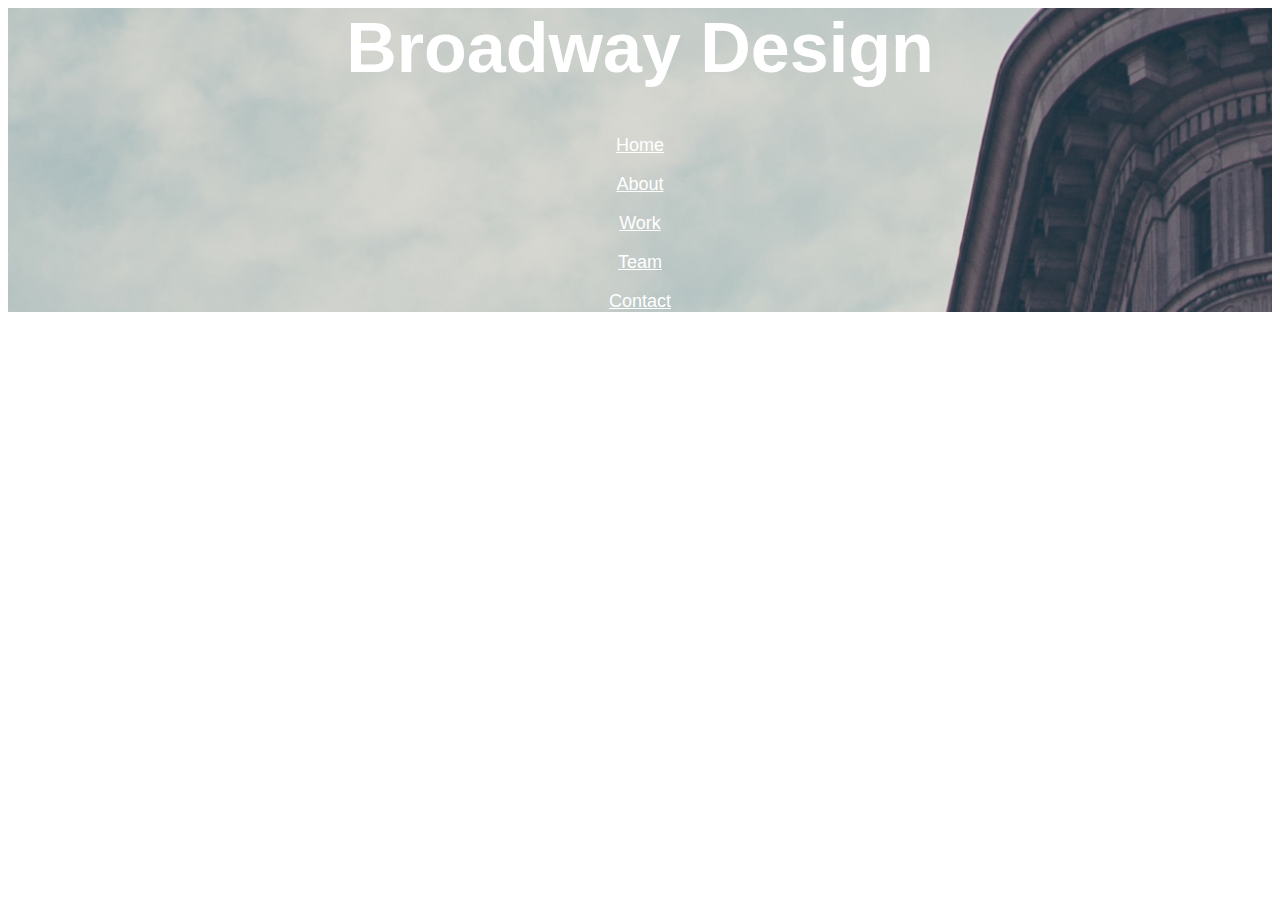
==== index.html @ d4fb991a "Created banner." ====
<html>
<head>
  <!--  This is the html file for Codecademy's Unit 3 Broadway project: index.html.
        Subpage includes about.html.
  -->
  <title>Broadway Design</title>
  <link href="./resources/css/style.css" type="text/css" rel="stylesheet">
</head>
<body>
  <!-- Banner -->
  <div class=banner>

    <h1>Broadway Design</h1>

    <nav class=bannerlist>
      <a href="./index.html">Home</a>
      <p><a href="./about.html" target="_blank">About</a></p>
      <p><a href="#work">Work</a></p>
      <p><a href="#team">Team</a></p>
      <p><a href="#contact">Contact</a></p>
    </nav>
  </div>




</body>
</html>
---- resources/css/style.css ----
/* This is the css file for Codecademy's Unit 3 Broadway project: index.html.  */

/* Setup for whole page. */
body {
  font-family: Helvetica;
  background-color: white;
  text-align: center;
}

/* Set up the treatment of navigation links for whole page. */
a:link,
a:visited {
  color: white;
}

/* mouse over link */
a:hover {
    color: yellow;
}

/* Style for Banner section. */
.banner {
  background-image: url("../images/the-flatiron-building.png");
  background-size: cover;
}

h1 {
  font-size: 70px;
  font-weight: bold;
  color: white;
}

.bannerlist {
  font-size: 18px;
  color: white;
}
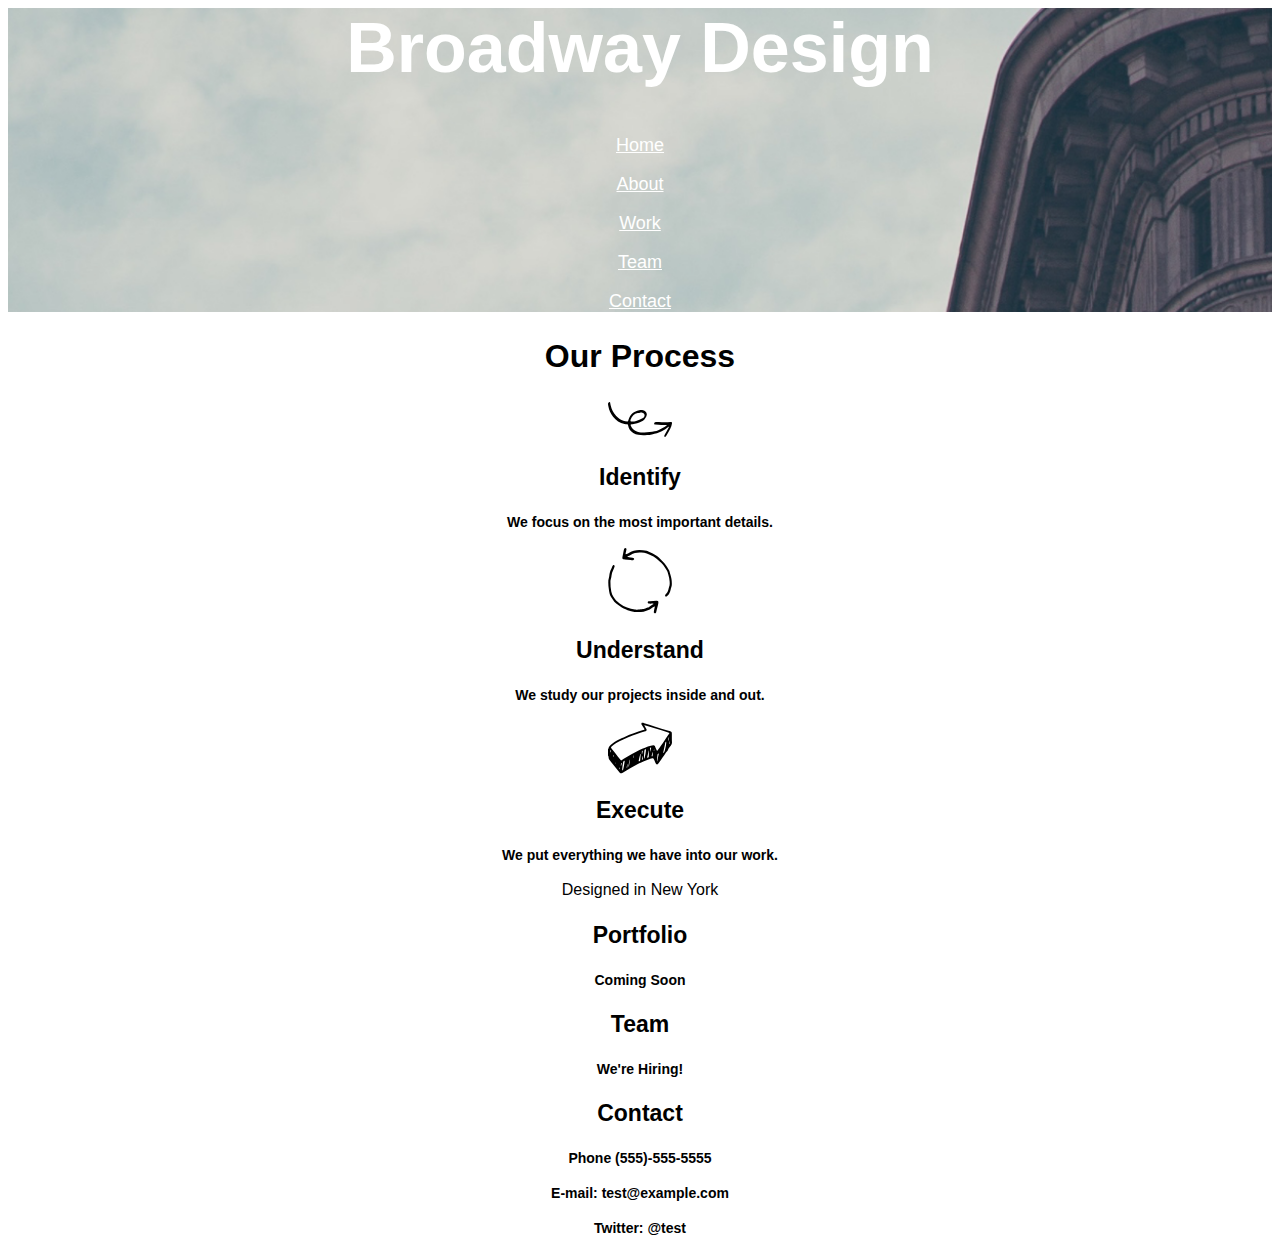
==== commit 9cf4066c: "Created part of page body." ====
--- a/index.html
+++ b/index.html
@@ -21,8 +21,35 @@
     </nav>
   </div>
 
+  <!-- Body of page. -->
+  <div class=broadway-body>
+    <h2>Our Process<h2>
 
+    <img src="./resources/images/identify.svg"/>
+    <h3>Identify</h3>
+    <h4>We focus on the most important details.</h4>
 
+    <img src="./resources/images/understand.svg"/>
+    <h3>Understand</h3>
+    <h4>We study our projects inside and out.</h4>
+
+    <img src="./resources/images/execute.svg"/>
+    <h3>Execute</h3>
+    <h4>We put everything we have into our work.</h4>
+
+    <p id=work>Designed in New York</p>
+
+    <h3>Portfolio</h3>
+    <h4>Coming Soon</h4>
+
+    <h3 id=team>Team</h3>
+    <h4>We're Hiring!</h4>
+
+    <h3 id=contact>Contact</h3>
+    <h4>Phone (555)-555-5555</h4>
+    <h4>E-mail: test@example.com</h4>
+    <h4>Twitter: @test</h4>
+  </div>
 
 </body>
 </html>
--- a/resources/css/style.css
+++ b/resources/css/style.css
@@ -34,3 +34,18 @@
   font-size: 18px;
   color: white;
 }
+
+/*  Style the main body of the page. */
+h2 {
+  font-size: 32px;
+  font-weight: bold;
+}
+
+h3 {
+  font-size: 23px;
+  font-weight: bold;
+}
+
+h4 {
+  font-size: 14px;
+}
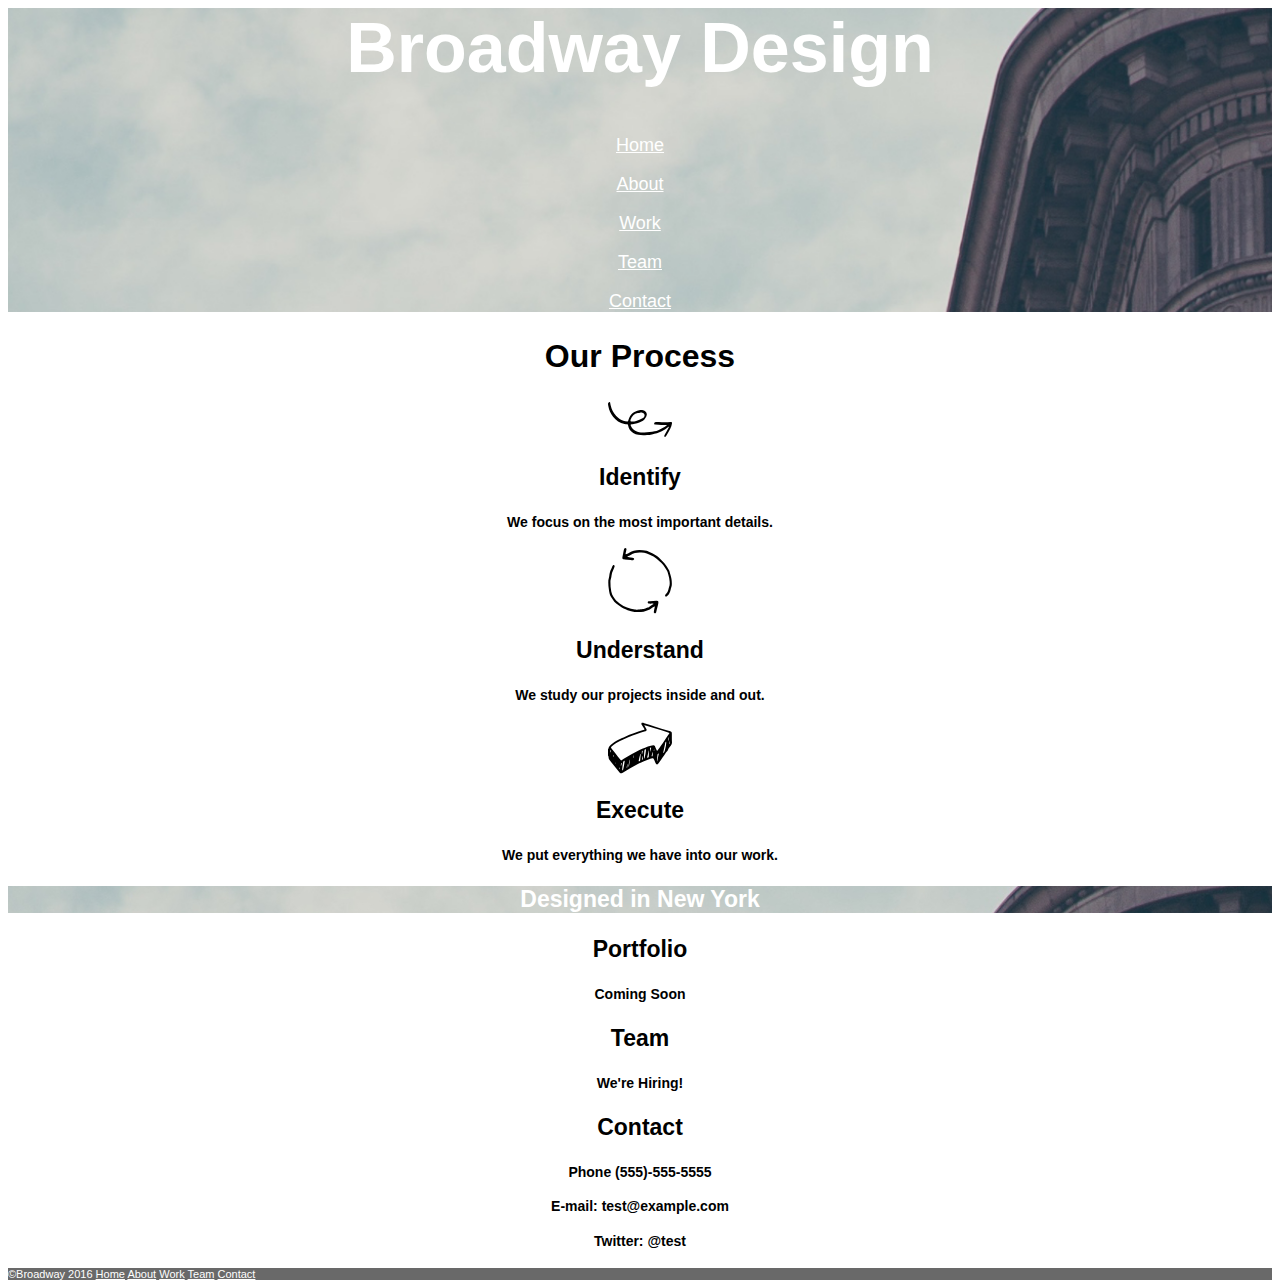
==== commit 7ad67515: "Finished footer. Code complete." ====
--- a/index.html
+++ b/index.html
@@ -7,7 +7,7 @@
   <link href="./resources/css/style.css" type="text/css" rel="stylesheet">
 </head>
 <body>
-  <!-- Banner -->
+  <!-- Banner with navigation -->
   <div class=banner>
 
     <h1>Broadway Design</h1>
@@ -51,5 +51,18 @@
     <h4>Twitter: @test</h4>
   </div>
 
+<!-- Footer with navigation, all on one line. -->
+  <div class=footer>
+    <span id=footercopy>&copy;Broadway 2016
+      <nav class=footerbannerlist>
+        <a href="./index.html">Home</a>
+        <a href="./about.html" target="_blank">About</a>
+        <a href="#work">Work</a>
+        <a href="#team">Team</a>
+        <a href="#contact">Contact</a>
+      </nav>
+    </span>
+  </div>
+
 </body>
 </html>
--- a/resources/css/style.css
+++ b/resources/css/style.css
@@ -18,8 +18,9 @@
     color: yellow;
 }
 
-/* Style for Banner section. */
-.banner {
+/* Style the Banner section. */
+.banner,
+.about-page {
   background-image: url("../images/the-flatiron-building.png");
   background-size: cover;
 }
@@ -49,3 +50,25 @@
 h4 {
   font-size: 14px;
 }
+
+/* Add styling for Designed in New York line */
+#work {
+  font-size: 23px;
+  font-weight: bold;
+  color: white;
+  background-image: url("../images/the-flatiron-building.png");
+}
+
+/* Style the footer (with naivation) all on one line. */
+.footer{
+  background-color: dimgray;
+  text-align: left;
+}
+#footercopy {
+  font-size: 11px;
+  color: white;
+}
+.footerbannerlist {
+  font-size: 11px;
+  display: inline;
+}
